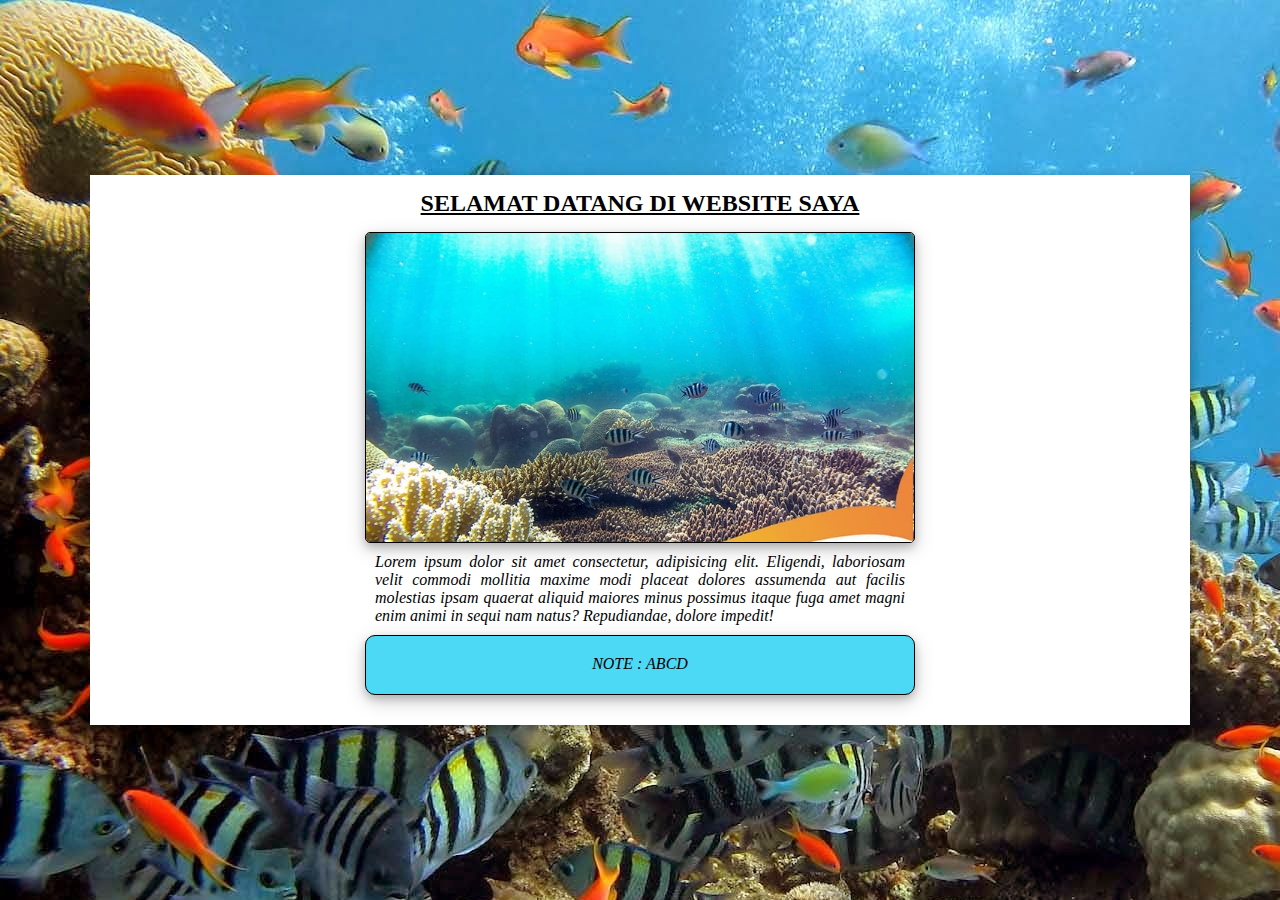
==== penugasan/index.html @ 18a32b96 "Add files via upload" ====
<!DOCTYPE html>
<html lang="en">
<head>
    <meta charset="UTF-8">
    <meta name="viewport" content="width=device-width, initial-scale=1.0">
    <title>Document</title>
    <link rel="stylesheet" href="stel.css">
</head>
<body>
    <div class="box">
        <div class="content-box">
                <h2 class="judulc">SELAMAT DATANG DI WEBSITE SAYA</h2>
                <div class="picturec">
                    <img src="pemandanganbwlt.jpg" alt="">
                </div>
                <div class="boxisi">
                <p class="isikonten">Lorem ipsum dolor sit amet consectetur, adipisicing elit. Eligendi, laboriosam velit commodi mollitia maxime modi placeat dolores assumenda aut facilis molestias ipsam quaerat aliquid maiores minus possimus itaque fuga amet magni enim animi in sequi nam natus? Repudiandae, dolore impedit!</p>
                </div>
                <div class="kotak">
                    <p>NOTE : ABCD</p>
                </div>
        </div>
    </div>
</body>
</html>
---- penugasan/stel.css ----
*{
    box-sizing: border-box;
    margin: 0;
    padding: 0;
}
body {
    background-color: #d1cdcd;
    background-image: url(abcd.jpg);
    min-height: 100vh;
    width: 100%;
    display: flex;
    align-items: center;
    justify-content: center;
    position: relative;
}
.box {
    width: 1100px;
    height: 550px;
    flex-direction: column;
    align-items: center;
    justify-content: center;
    background-color: white;
    box-shadow: 0 4px 8px 0 rgba(0, 0, 0, 0.2), 0 6px 20px 0 rgba(0, 0, 0, 0.19);
}
.content-box{
    padding-inline: 20px;
    text-align: center;
    display: flex;
    flex-direction: column;
    align-items: center;
}
.judulc {
    padding: 15px;
    text-align: center;
    text-decoration: underline;
    font-family: sans-serif;
    font-family: 'poppins';
}
.picturec img{
    width: 550px;
    display: block;
    margin-left: auto;
    margin-right: auto;
    box-shadow: 0 4px 8px 0 rgba(0, 0, 0, 0.2), 0 6px 20px 0 rgba(0, 0, 0, 0.19);
    border-radius: 5px;
    border: 0.5px solid;
}
.boxisi {
    padding: 10px;
    width: 550px;
    text-align: justify;
}
.box p{
    font-style: italic;
}
.kotak {
    border: 1px solid;
    width: 550px;
    height: 60px;
    background-color: #4cd9f5;
    border-radius: 10px;
    box-shadow: 0 4px 8px 0 rgba(0, 0, 0, 0.2), 0 6px 20px 0 rgba(0, 0, 0, 0.19);
}
.kotak p {
    line-height: 55px;
}
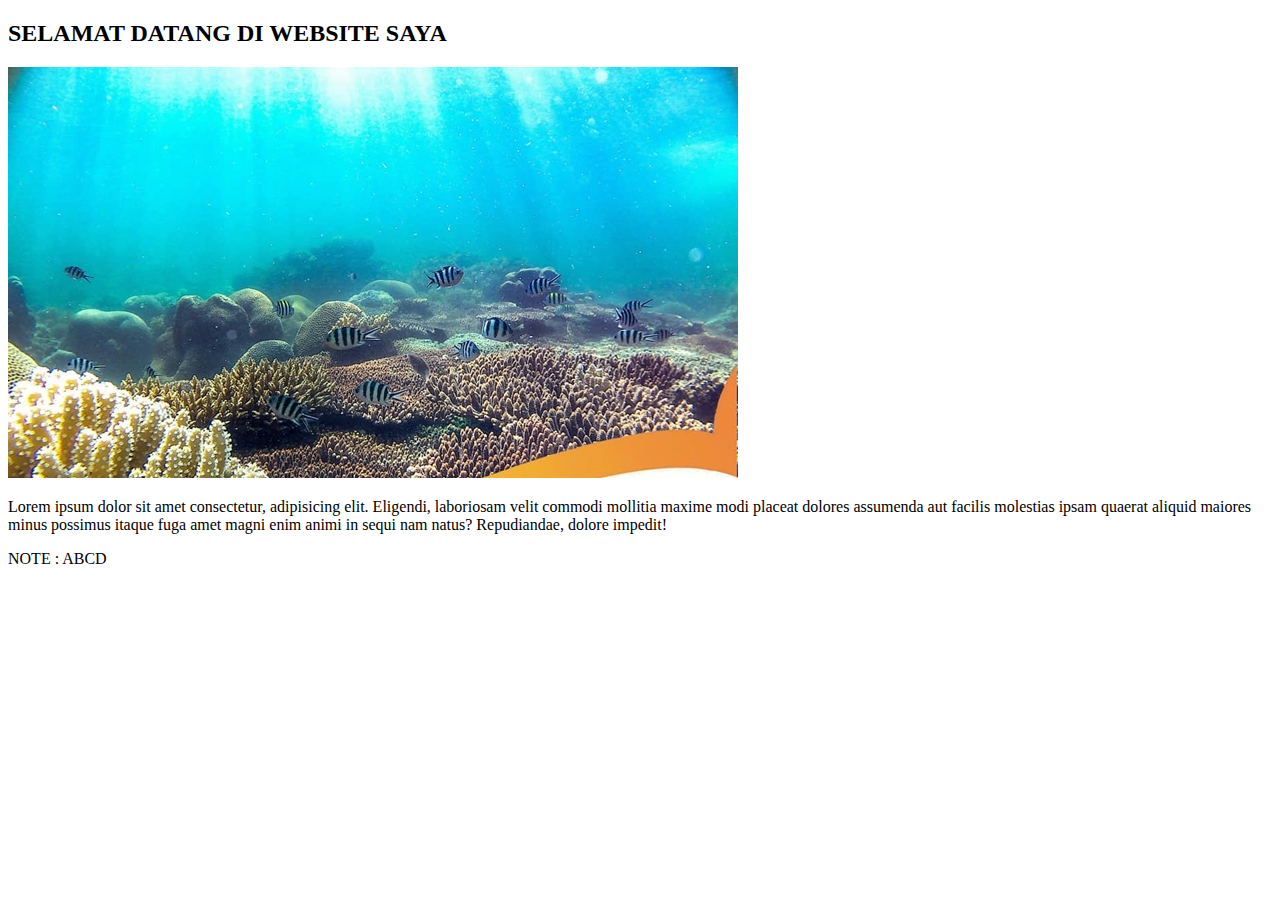
==== commit 280e2608: "Update index.html" ====
--- a/penugasan/index.html
+++ b/penugasan/index.html
@@ -4,7 +4,7 @@
     <meta charset="UTF-8">
     <meta name="viewport" content="width=device-width, initial-scale=1.0">
     <title>Document</title>
-    <link rel="stylesheet" href="stel.css">
+    <link rel="stylesheet" href="ikicss.css">
 </head>
 <body>
     <div class="box">
@@ -22,4 +22,4 @@
         </div>
     </div>
 </body>
-</html>+</html>
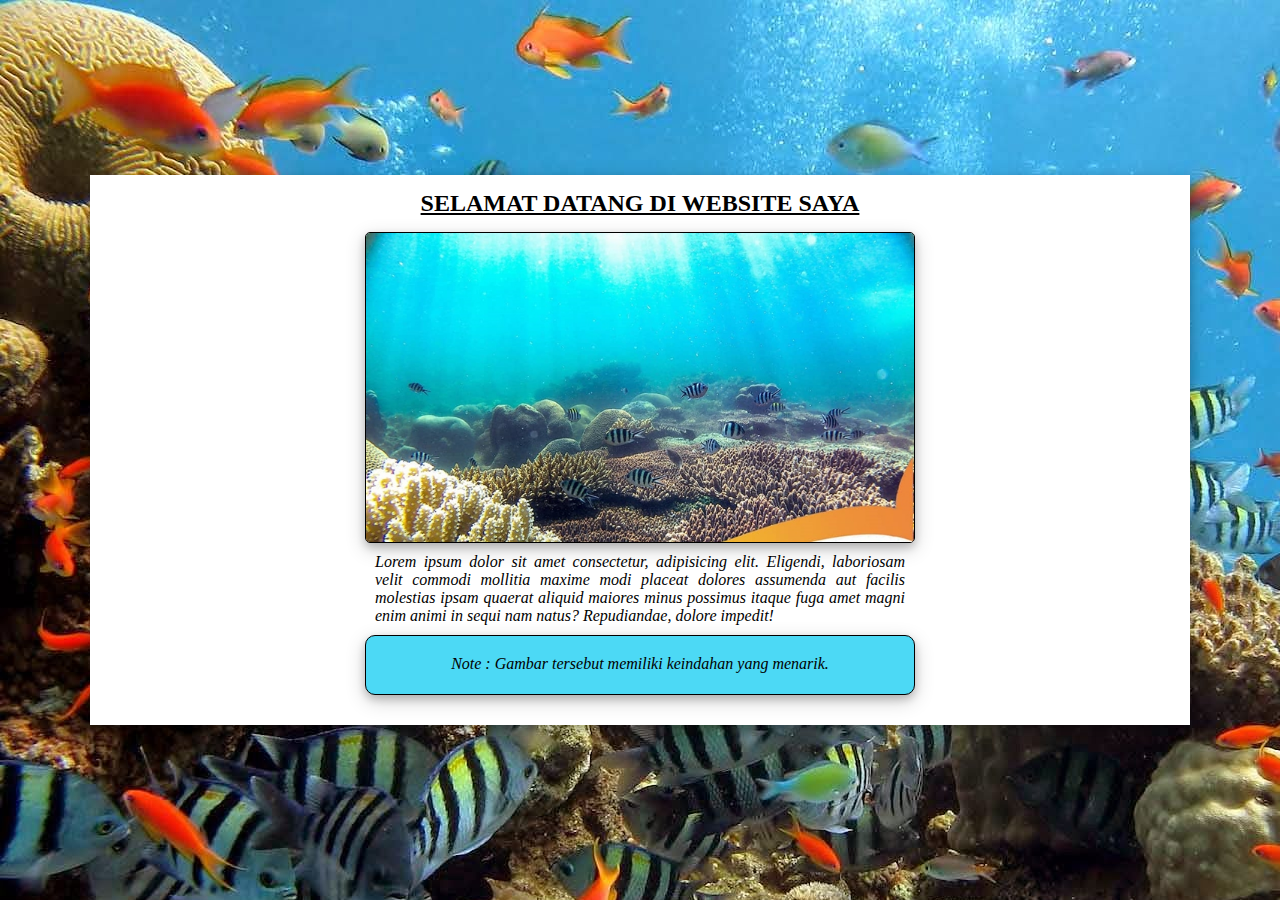
==== commit 61ca3d30: "Update index.html" ====
--- a/penugasan/index.html
+++ b/penugasan/index.html
@@ -17,7 +17,7 @@
                 <p class="isikonten">Lorem ipsum dolor sit amet consectetur, adipisicing elit. Eligendi, laboriosam velit commodi mollitia maxime modi placeat dolores assumenda aut facilis molestias ipsam quaerat aliquid maiores minus possimus itaque fuga amet magni enim animi in sequi nam natus? Repudiandae, dolore impedit!</p>
                 </div>
                 <div class="kotak">
-                    <p>NOTE : ABCD</p>
+                    <p>Note : Gambar tersebut memiliki keindahan yang menarik.</p>
                 </div>
         </div>
     </div>
--- a/penugasan/ikicss.css
+++ b/penugasan/ikicss.css
@@ -0,0 +1,66 @@
+*{
+    box-sizing: border-box;
+    margin: 0;
+    padding: 0;
+}
+body {
+    background-color: #d1cdcd;
+    background-image: url(abcd.jpg);
+    min-height: 100vh;
+    width: 100%;
+    display: flex;
+    align-items: center;
+    justify-content: center;
+    position: relative;
+}
+.box {
+    width: 1100px;
+    height: 550px;
+    flex-direction: column;
+    align-items: center;
+    justify-content: center;
+    background-color: white;
+    box-shadow: 0 4px 8px 0 rgba(0, 0, 0, 0.2), 0 6px 20px 0 rgba(0, 0, 0, 0.19);
+}
+.content-box{
+    padding-inline: 20px;
+    text-align: center;
+    display: flex;
+    flex-direction: column;
+    align-items: center;
+}
+.judulc {
+    padding: 15px;
+    text-align: center;
+    text-decoration: underline;
+    font-family: sans-serif;
+    font-family: 'poppins';
+}
+.picturec img{
+    width: 550px;
+    display: block;
+    margin-left: auto;
+    margin-right: auto;
+    box-shadow: 0 4px 8px 0 rgba(0, 0, 0, 0.2), 0 6px 20px 0 rgba(0, 0, 0, 0.19);
+    border-radius: 5px;
+    border: 0.5px solid;
+}
+.boxisi {
+    padding: 10px;
+    width: 550px;
+    text-align: justify;
+}
+.box p{
+    font-style: italic;
+}
+.kotak {
+    border: 1px solid;
+    width: 550px;
+    height: 60px;
+    background-color: #4cd9f5;
+    border-radius: 10px;
+    box-shadow: 0 4px 8px 0 rgba(0, 0, 0, 0.2), 0 6px 20px 0 rgba(0, 0, 0, 0.19);
+}
+.kotak p {
+    line-height: 55px;
+}
